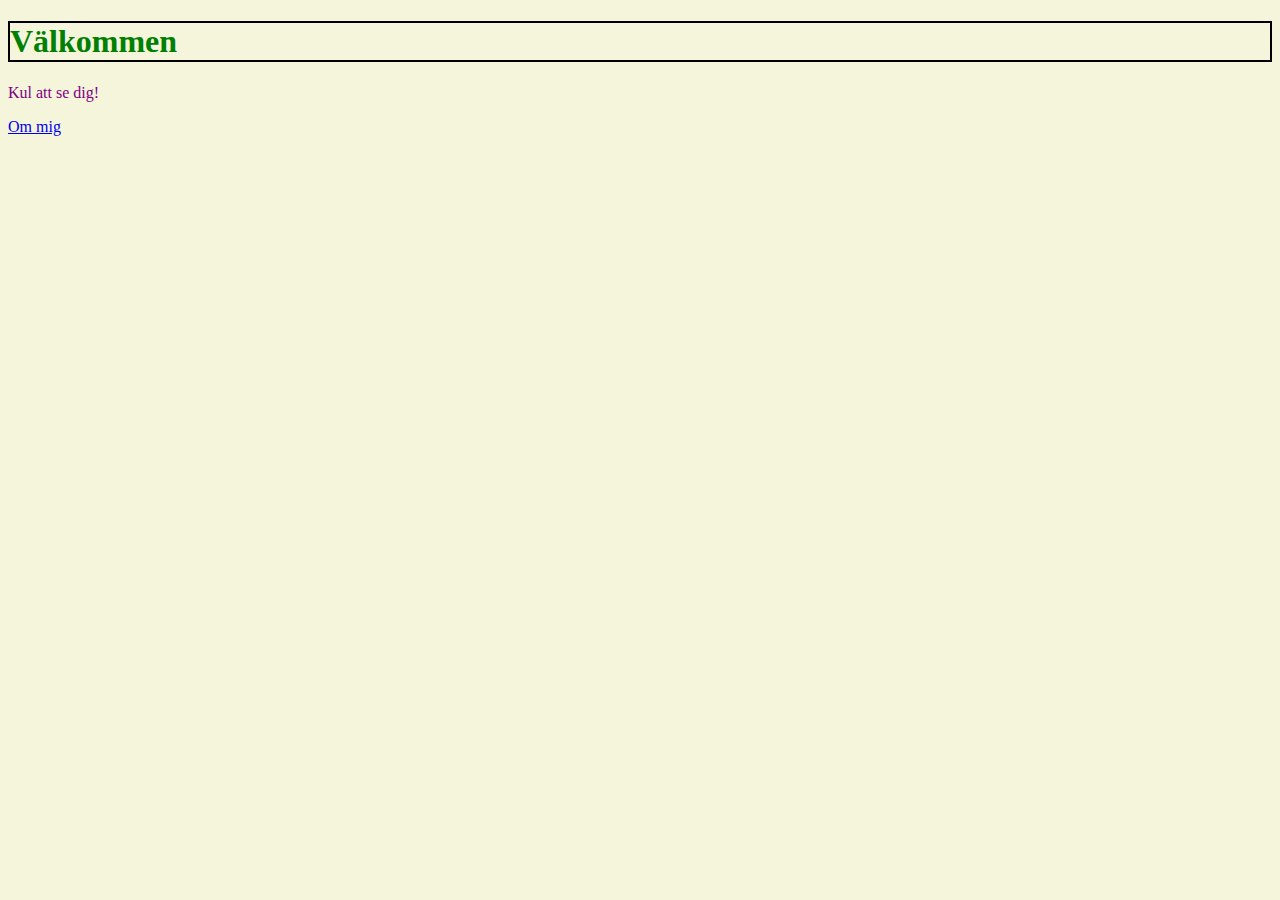
==== css-example/index.html @ 5f820c81 "Added code" ====
<!DOCTYPE html>
<html lang="en">
<head>
    <meta charset="UTF-8">
    <meta name="viewport" content="width=device-width, initial-scale=1.0">
    <title>Document</title>
    <link rel="stylesheet" href="css/styles.css">
</head>
<body>
    <h1>Välkommen</h1>
    <p>Kul att se dig!</p>

    <a href="about.html">Om mig</a>
</body>
</html>
---- css-example/css/styles.css ----
body {
    background-color: beige;
}

h1 {
    color: green;
    border: 2px solid black;
}

p {
    color: purple;
}
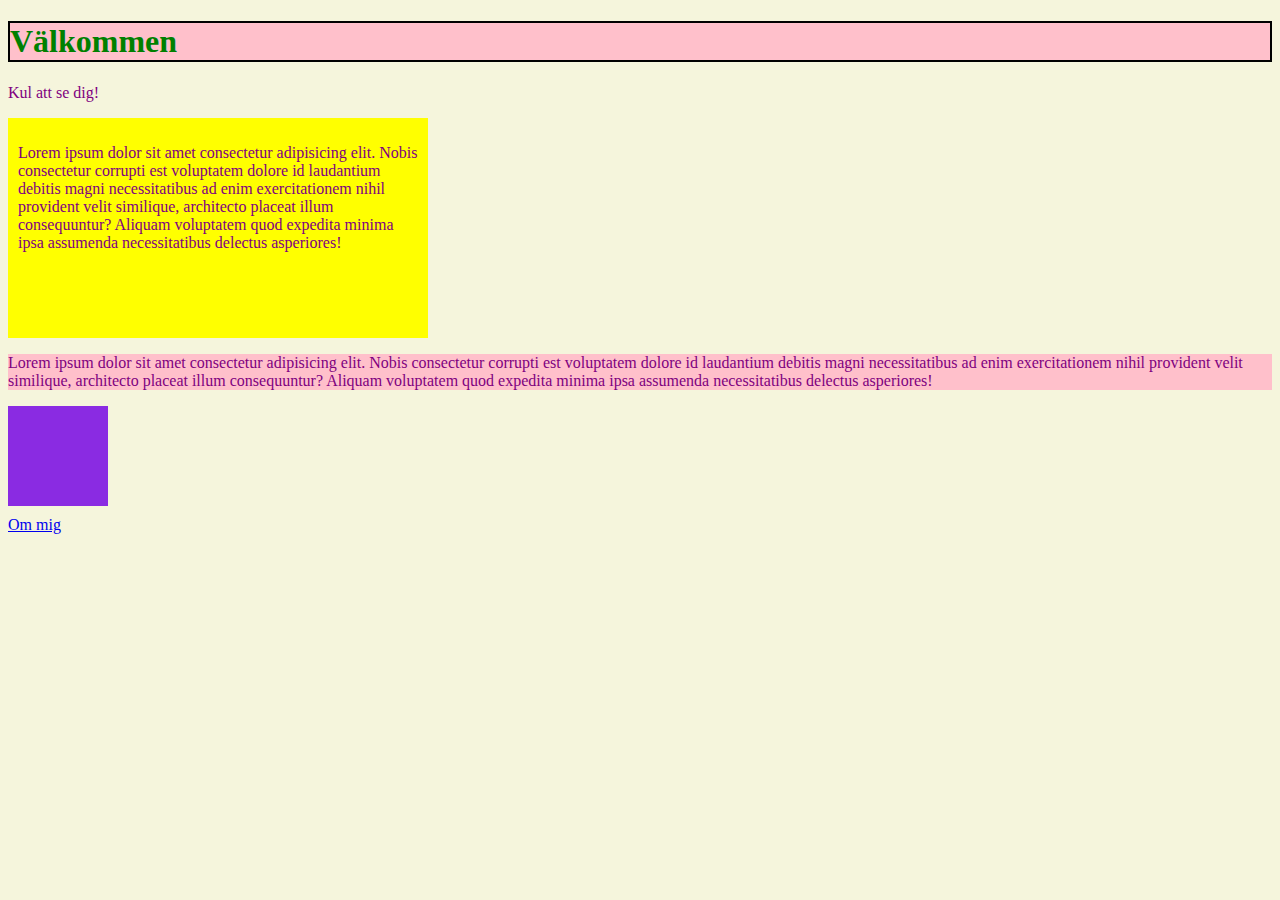
==== commit 6ba0de63: "Added code" ====
--- a/css-example/index.html
+++ b/css-example/index.html
@@ -7,9 +7,24 @@
     <link rel="stylesheet" href="css/styles.css">
 </head>
 <body>
-    <h1>Välkommen</h1>
+    <h1 class="background-pink">Välkommen</h1>
     <p>Kul att se dig!</p>
 
+    <section class="background-yellow box-one">
+        <p>Lorem ipsum dolor sit amet consectetur adipisicing elit. 
+            Nobis consectetur corrupti est voluptatem dolore id laudantium debitis magni 
+            necessitatibus ad enim exercitationem nihil provident velit similique, 
+            architecto placeat illum consequuntur? Aliquam voluptatem quod expedita 
+            minima ipsa assumenda necessitatibus delectus asperiores!</p>
+    </section>
+    <section class="background-pink">
+        <p>Lorem ipsum dolor sit amet consectetur adipisicing elit. 
+            Nobis consectetur corrupti est voluptatem dolore id laudantium debitis magni 
+            necessitatibus ad enim exercitationem nihil provident velit similique, 
+            architecto placeat illum consequuntur? Aliquam voluptatem quod expedita 
+            minima ipsa assumenda necessitatibus delectus asperiores!</p>
+    </section>
+    <section class="box"></section>
     <a href="about.html">Om mig</a>
 </body>
 </html>--- a/css-example/css/styles.css
+++ b/css-example/css/styles.css
@@ -9,4 +9,25 @@
 
 p {
     color: purple;
+}
+
+.background-yellow {
+    background-color: yellow;
+}
+
+.background-pink {
+    background-color: pink;
+}
+
+.box-one {
+    width: 400px;
+    height: 200px;
+    padding: 10px;
+}
+
+.box {
+    width: 100px;
+    height: 100px;
+    background-color: blueviolet;
+    margin-bottom: 10px;
 }